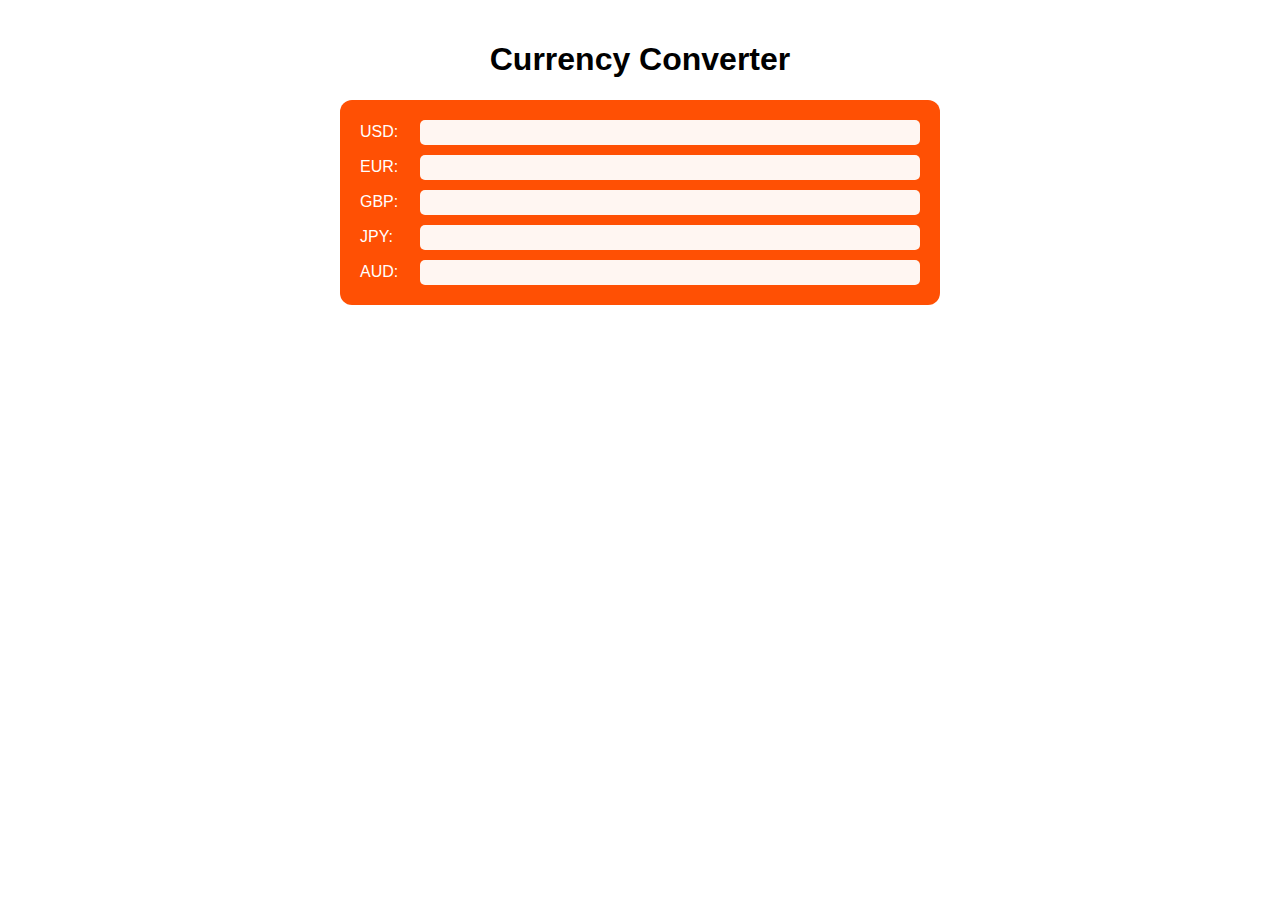
==== convert.html @ 05fa1c94 "Whole thing updated" ====
<!DOCTYPE html>
<html lang="en">
<head>
    <meta charset="UTF-8">
    <meta name="viewport" content="width=device-width, initial-scale=1.0">
    <title>Currency Converter</title>
    <style>
        body {
            font-family: Arial, sans-serif;
            max-width: 600px;
            margin: 0 auto;
            padding: 20px;
        }
        h1 {
            text-align: center;
        }
        #converter-form {
            background-color: #ff5004;
            border-radius: 12px;
            padding: 10px;
        }
        
        .currency-input {
            display: flex;
            align-items: center;
            margin: 10px;
        
        }
        .currency-input label {
            width: 50px;
            margin-right: 10px;
            color: white;
        }
        .currency-input input {
            flex-grow: 1;
            padding: 5px;
            background-color: rgba(255, 255, 255, 0.948);
            border-radius: 5px;
            border: none;
        }
    </style>
</head>
<body>
    <h1>Currency Converter</h1>
    <form id="converter-form">
        <div class="currency-input">
            <label for="usd">USD:</label>
            <input type="number" id="usd" name="usd" step="0.01" min="0">
        </div>
        <div class="currency-input">
            <label for="eur">EUR:</label>
            <input type="number" id="eur" name="eur" step="0.01" min="0">
        </div>
        <div class="currency-input">
            <label for="gbp">GBP:</label>
            <input type="number" id="gbp" name="gbp" step="0.01" min="0">
        </div>
        <div class="currency-input">
            <label for="jpy">JPY:</label>
            <input type="number" id="jpy" name="jpy" step="0.01" min="0">
        </div>
        <div class="currency-input">
            <label for="aud">AUD:</label>
            <input type="number" id="aud" name="aud" step="0.01" min="0">
        </div>
    </form>

    <script>
        // Exchange rates (as of a specific date, you may need to update these)
        const exchangeRates = {
            usd: 1,
            eur: 0.91,
            gbp: 0.79,
            jpy: 149.51,
            aud: 1.52
        };

        const form = document.getElementById('converter-form');
        const inputs = form.querySelectorAll('input');

        inputs.forEach(input => {
            input.addEventListener('input', function() {
                const sourceCurrency = this.name;
                const sourceAmount = parseFloat(this.value);

                if (!isNaN(sourceAmount)) {
                    inputs.forEach(targetInput => {
                        if (targetInput !== this) {
                            const targetCurrency = targetInput.name;
                            const convertedAmount = sourceAmount * (exchangeRates[targetCurrency] / exchangeRates[sourceCurrency]);
                            targetInput.value = convertedAmount.toFixed(2);
                        }
                    });
                } else {
                    inputs.forEach(targetInput => {
                        if (targetInput !== this) {
                            targetInput.value = '';
                        }
                    });
                }
            });
        });
    </script>
</body>
</html>
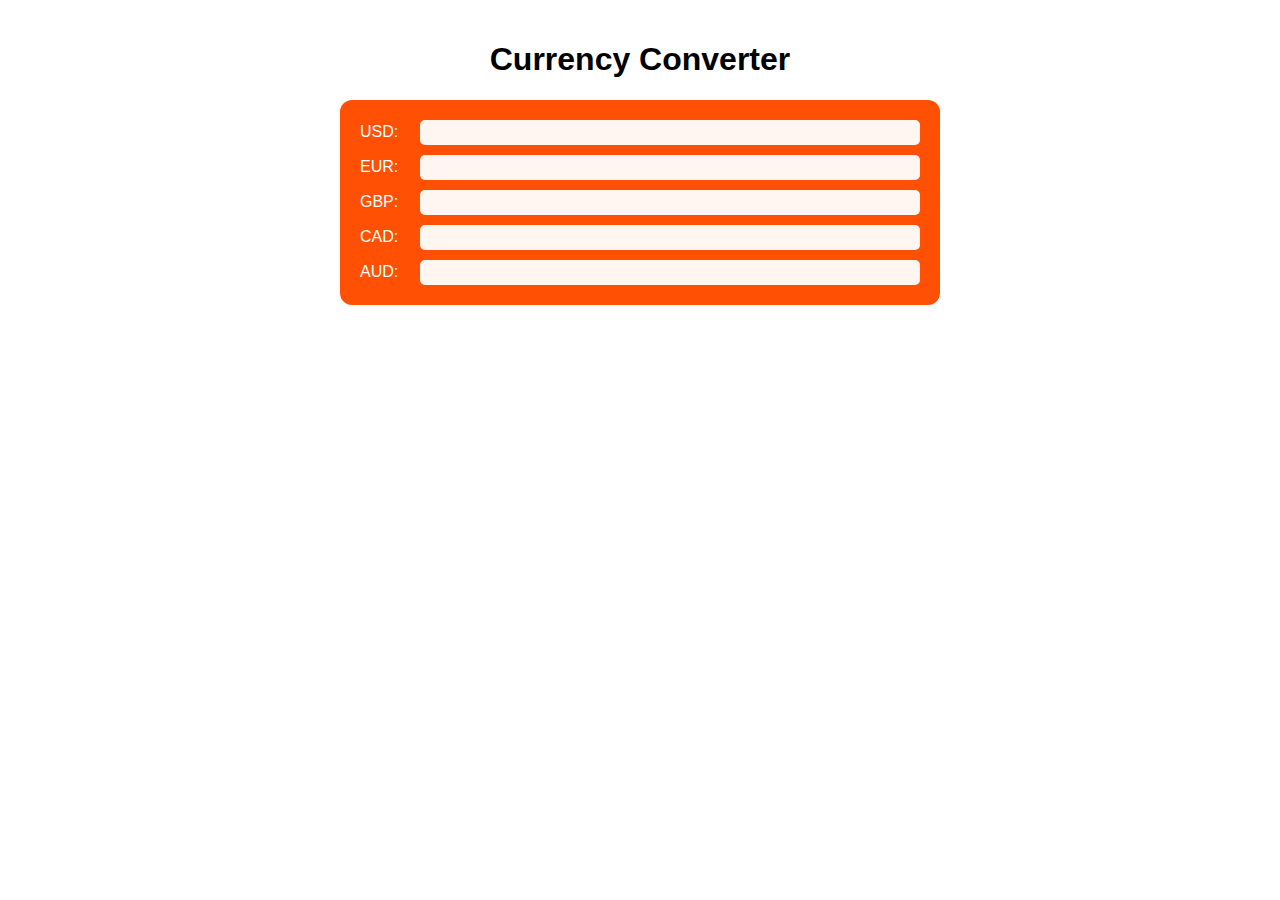
==== commit 32031edd: "Initial commit" ====
--- a/convert.html
+++ b/convert.html
@@ -56,8 +56,8 @@
             <input type="number" id="gbp" name="gbp" step="0.01" min="0">
         </div>
         <div class="currency-input">
-            <label for="jpy">JPY:</label>
-            <input type="number" id="jpy" name="jpy" step="0.01" min="0">
+            <label for="cad">CAD:</label>
+            <input type="number" id="cad" name="cad" step="0.01" min="0">
         </div>
         <div class="currency-input">
             <label for="aud">AUD:</label>
@@ -69,10 +69,10 @@
         // Exchange rates (as of a specific date, you may need to update these)
         const exchangeRates = {
             usd: 1,
-            eur: 0.91,
-            gbp: 0.79,
-            jpy: 149.51,
-            aud: 1.52
+            eur: 0.70641,
+            gbp: 0.49246,
+            cad: 0.98054,
+            aud: 1.13262
         };
 
         const form = document.getElementById('converter-form');
